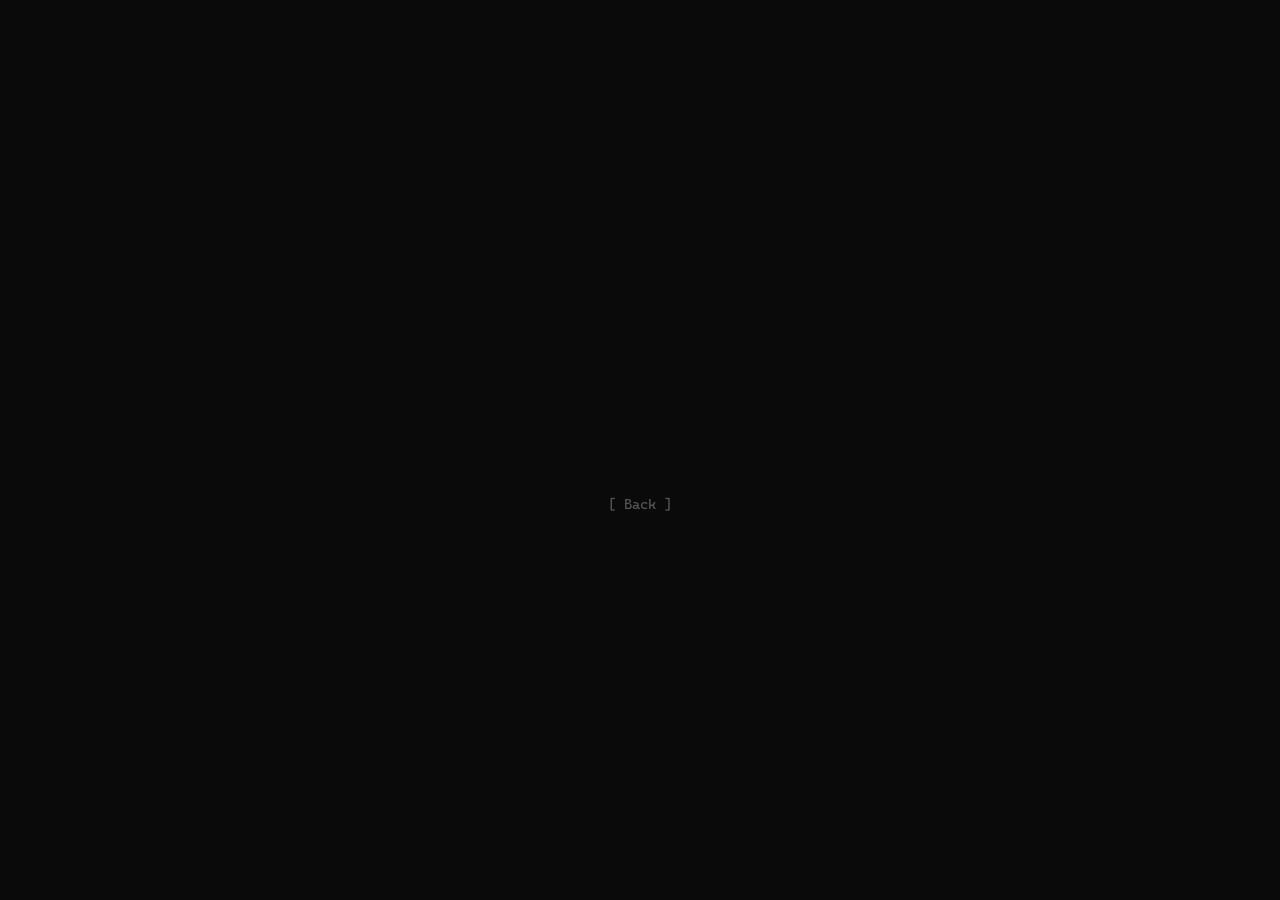
==== video/index.html @ 88e51d90 "Move video player to its own page" ====
<!doctype html>
<html lang="en">
    <head>
        <meta charset="UTF-8" />
        <meta name="viewport" content="width=device-width, initial-scale=1.0" />
        <title>Video - Ruel N. Alarcon</title>
        <link rel="preconnect" href="https://fonts.googleapis.com" />
        <link rel="preconnect" href="https://fonts.gstatic.com" crossorigin />
        <link
            href="https://fonts.googleapis.com/css2?family=Cascadia+Code:ital,wght@0,200..700;1,200..700&display=swap"
            rel="stylesheet"
        />
        <link rel="stylesheet" href="../styles.css" />
    </head>
    <body>
        <div class="container">
            <pre id="logo"></pre>
            <div class="buttons show" id="buttons">
                <a
                    href="../index.html"
                    class="btn"
                    data-default="[ Back ]"
                    data-hover="[ Home ]"
                    >[ Back ]</a
                >
            </div>
        </div>

        <script type="module" src="video.js"></script>
    </body>
</html>
---- styles.css ----
/* Global Styles */
* {
    margin: 0;
    padding: 0;
    box-sizing: border-box;
}

body {
    font-family: "Cascadia Code", monospace;
    background: #0a0a0a;
    color: #fff;
    min-height: 100vh;
    display: flex;
    align-items: center;
    justify-content: center;
}

/* Container */
.container {
    text-align: center;
}

/* Logo */
#logo {
    color: #fff;
    font-size: 12px;
    line-height: 1.15;
    margin-bottom: 3rem;
    white-space: pre;
    cursor: default;
    transition: height 0.4s ease;
    font-family: "Cascadia Code", monospace;
}

#logo .char {
    display: inline-block;
    width: 1ch;
    text-align: center;
}

#logo .char-text {
    cursor: text;
}

#logo .char-space {
    cursor: default;
}

#logo s {
    text-decoration: none;
    font-style: normal;
    display: inline-block;
    cursor: text;
    width: 1ch;
}

/* Buttons */
.buttons {
    opacity: 0;
    transition:
        opacity 0.8s ease-out,
        transform 0.4s ease;
    display: flex;
    flex-direction: column;
    gap: 0.8rem;
    align-items: center;
}

.buttons.show {
    opacity: 1;
}

.btn {
    display: block;
    padding: 0.6rem 0;
    color: #555;
    text-decoration: none;
    transition:
        color 0.15s,
        opacity 0.3s;
    font-size: 14px;
    font-family: "Cascadia Code", monospace;
}

.btn:hover {
    color: #fff;
}

.btn.disabled {
    opacity: 0.3;
    pointer-events: none;
    color: #333;
}

/* Video Button */
#videoBtn {
    color: #333;
    opacity: 0.4;
    transition:
        color 0.3s,
        opacity 0.3s;
}

#videoBtn:hover {
    color: #555;
    opacity: 0.7;
}

#videoBtn.revealed {
    color: #555;
    opacity: 1;
}

#videoBtn.revealed:hover {
    color: #fff;
    opacity: 1;
}

/* Playbar */
#playbar {
    color: #fff;
    font-family: "Cascadia Code", monospace;
    font-size: 12px;
    margin-bottom: 3rem;
    cursor: pointer;
    user-select: none;
    white-space: pre;
    display: inline-block;
    font-variant-ligatures: none;
}
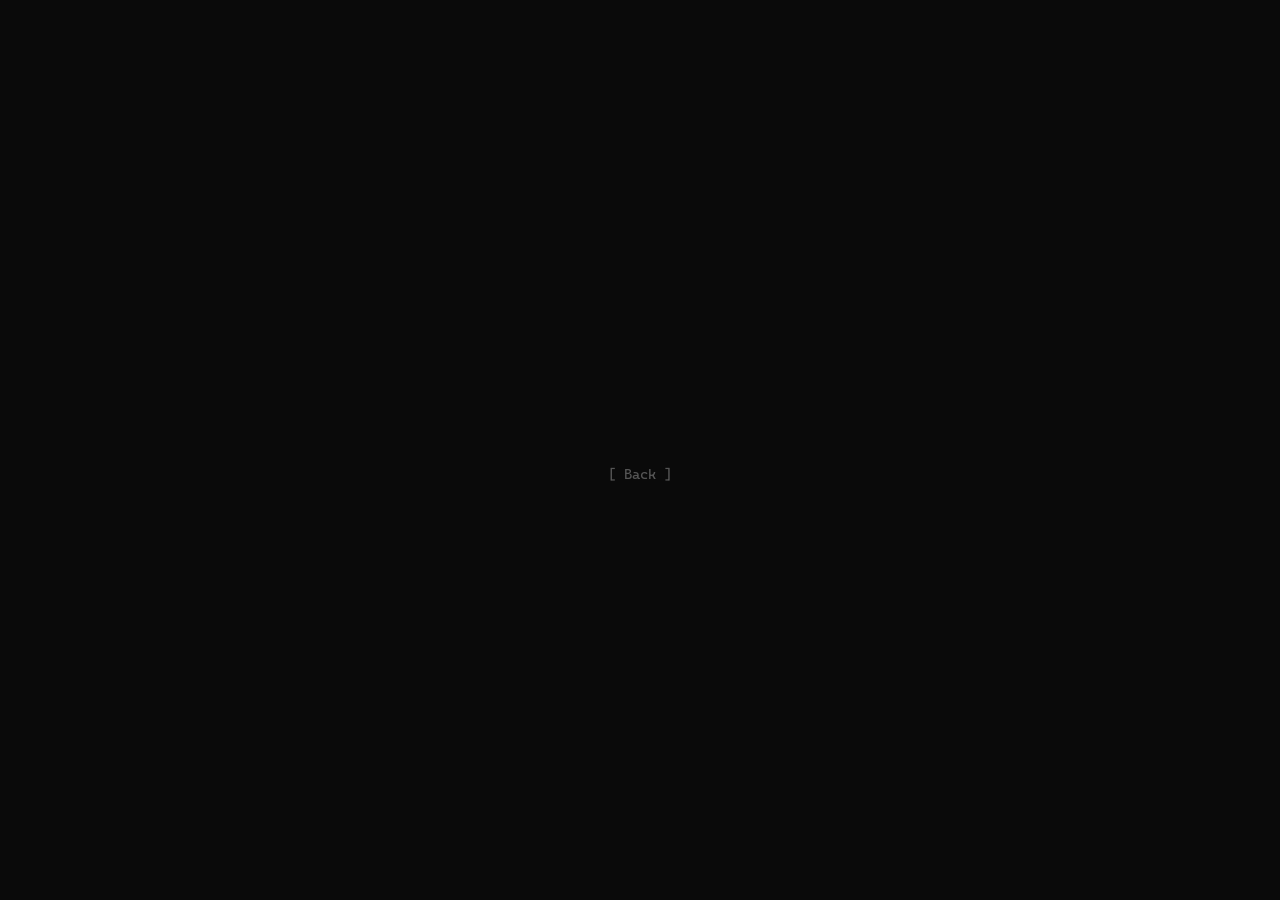
==== commit 1a96f67d: "Modularize video player" ====
--- a/video/index.html
+++ b/video/index.html
@@ -17,7 +17,7 @@
             <pre id="logo"></pre>
             <div class="buttons show" id="buttons">
                 <a
-                    href="../index.html"
+                    href=".."
                     class="btn"
                     data-default="[ Back ]"
                     data-hover="[ Home ]"
@@ -26,6 +26,6 @@
             </div>
         </div>
 
-        <script type="module" src="video.js"></script>
+        <script type="module" src="index.js"></script>
     </body>
 </html>
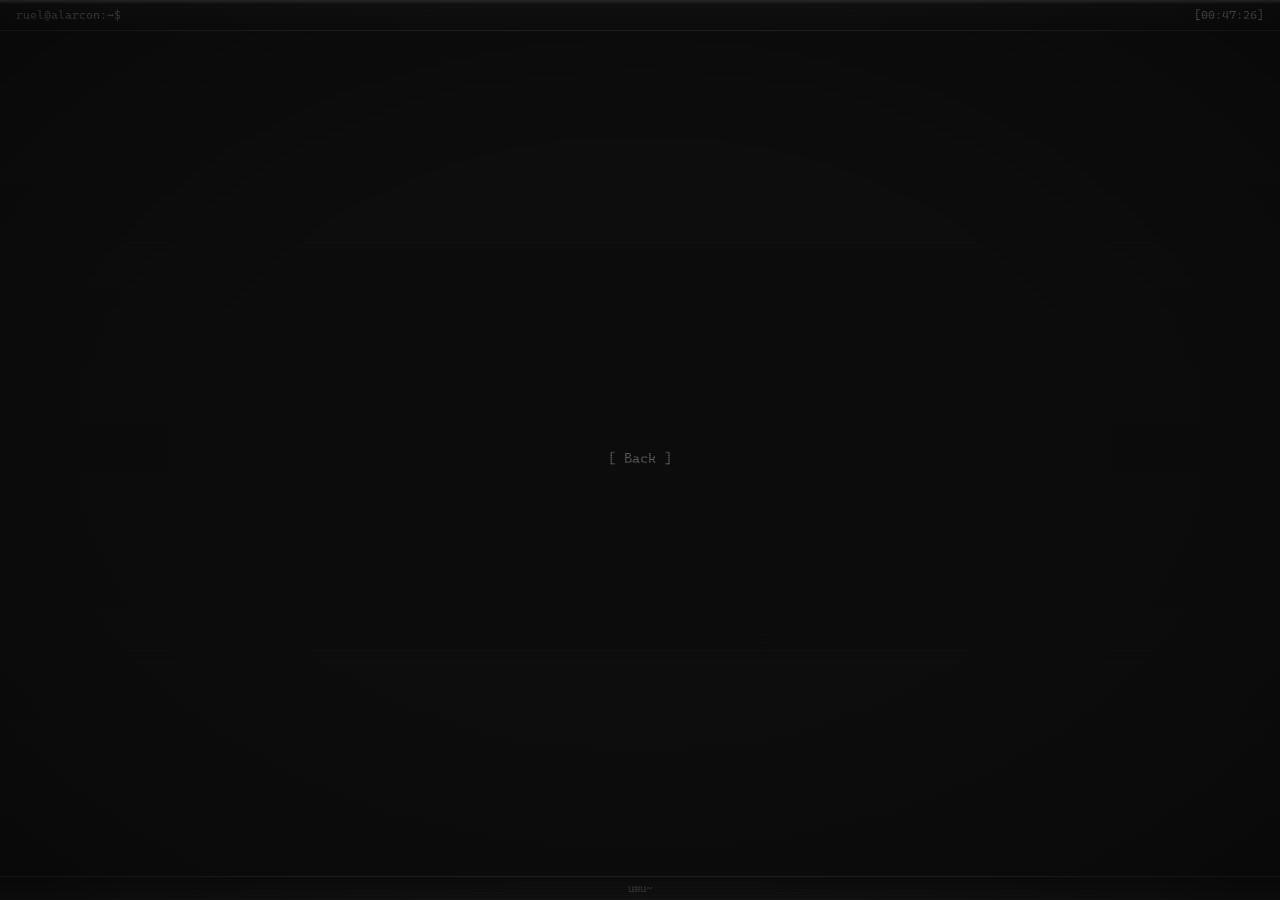
==== commit afdf0144: "Clean up class names and use more semantic html" ====
--- a/video/index.html
+++ b/video/index.html
@@ -3,7 +3,7 @@
     <head>
         <meta charset="UTF-8" />
         <meta name="viewport" content="width=device-width, initial-scale=1.0" />
-        <title>Video - Ruel N. Alarcon</title>
+        <title>ruel@alarcon:~$ video</title>
         <link rel="preconnect" href="https://fonts.googleapis.com" />
         <link rel="preconnect" href="https://fonts.gstatic.com" crossorigin />
         <link
@@ -13,18 +13,44 @@
         <link rel="stylesheet" href="../styles.css" />
     </head>
     <body>
-        <div class="container">
-            <pre id="logo"></pre>
-            <div class="buttons show" id="buttons">
-                <a
-                    href=".."
-                    class="btn"
-                    data-default="[ Back ]"
-                    data-hover="[ Home ]"
-                    >[ Back ]</a
-                >
-            </div>
+        <!-- CRT Effect Overlay -->
+        <div class="crt-effect">
+            <div class="crt-effect__overlay"></div>
+            <div class="crt-effect__scanlines"></div>
+            <div class="crt-effect__flicker"></div>
         </div>
+
+        <!-- Terminal Header -->
+        <header class="terminal-header">
+            <span class="terminal-header__prompt">ruel@alarcon:~$</span>
+            <time class="terminal-header__time" id="terminalTime"></time>
+        </header>
+
+        <!-- Main Content -->
+        <main class="site-main">
+            <!-- Hero Section (Video Page) -->
+            <section class="hero" id="hero">
+                <div class="hero__container">
+                    <div id="video"></div>
+                    <div class="hero__content show" id="heroContent">
+                        <nav class="hero__nav">
+                            <a
+                                href=".."
+                                class="nav-link"
+                                data-default="[ Back ]"
+                                data-hover="[ Home ]"
+                                >[ Back ]</a
+                            >
+                        </nav>
+                    </div>
+                </div>
+            </section>
+        </main>
+
+        <!-- Terminal Footer -->
+        <footer class="terminal-footer">
+            <span>uwu~</span>
+        </footer>
 
         <script type="module" src="index.js"></script>
     </body>
--- a/styles.css
+++ b/styles.css
@@ -10,18 +10,269 @@
     background: #0a0a0a;
     color: #fff;
     min-height: 100vh;
+    position: relative;
+    overflow-x: hidden;
+    overflow-y: auto;
+}
+
+/* =============================================
+   CRT Effect
+   ============================================= */
+
+.crt-effect {
+    position: fixed;
+    top: 0;
+    left: 0;
+    width: 100%;
+    height: 100%;
+    pointer-events: none;
+    z-index: 9999;
+    overflow: hidden;
+}
+
+.crt-effect__overlay {
+    position: absolute;
+    top: 0;
+    left: 0;
+    width: 100%;
+    height: 100%;
+    background:
+        radial-gradient(
+            ellipse at center,
+            transparent 0%,
+            transparent 40%,
+            rgba(0, 0, 0, 0.2) 70%,
+            rgba(0, 0, 0, 0.6) 100%
+        ),
+        linear-gradient(
+            180deg,
+            rgba(0, 50, 0, 0.03) 0%,
+            transparent 50%,
+            rgba(0, 30, 0, 0.05) 100%
+        );
+}
+
+.crt-effect__scanlines {
+    position: absolute;
+    top: 0;
+    left: 0;
+    width: 100%;
+    height: 100%;
+    background: repeating-linear-gradient(
+        0deg,
+        transparent,
+        transparent 1px,
+        rgba(0, 0, 0, 0.4) 1px,
+        rgba(0, 0, 0, 0.4) 2px
+    );
+    animation: scanline-move 10s linear infinite;
+}
+
+.crt-effect__scanlines::before {
+    content: "";
+    position: absolute;
+    top: 0;
+    left: 0;
+    width: 100%;
+    height: 4px;
+    background: linear-gradient(
+        180deg,
+        rgba(255, 255, 255, 0.1) 0%,
+        rgba(255, 255, 255, 0.05) 50%,
+        transparent 100%
+    );
+    animation: scanline-refresh 4s linear infinite;
+}
+
+@keyframes scanline-move {
+    0% {
+        background-position: 0 0;
+    }
+    100% {
+        background-position: 0 100px;
+    }
+}
+
+@keyframes scanline-refresh {
+    0% {
+        top: -4px;
+        opacity: 0;
+    }
+    5% {
+        opacity: 1;
+    }
+    95% {
+        opacity: 1;
+    }
+    100% {
+        top: calc(100% + 4px);
+        opacity: 0;
+    }
+}
+
+.crt-effect__flicker {
+    position: absolute;
+    top: 0;
+    left: 0;
+    width: 100%;
+    height: 100%;
+    background: rgba(255, 255, 255, 0.02);
+    animation: flicker 0.1s infinite;
+}
+
+@keyframes flicker {
+    0%,
+    100% {
+        opacity: 0.02;
+    }
+    10% {
+        opacity: 0.04;
+    }
+    20% {
+        opacity: 0.01;
+    }
+    30% {
+        opacity: 0.03;
+    }
+    40% {
+        opacity: 0.02;
+    }
+    50% {
+        opacity: 0.05;
+    }
+    60% {
+        opacity: 0.01;
+    }
+    70% {
+        opacity: 0.03;
+    }
+    80% {
+        opacity: 0.02;
+    }
+    90% {
+        opacity: 0.04;
+    }
+}
+
+/* =============================================
+   Terminal Header
+   ============================================= */
+
+.terminal-header {
+    position: fixed;
+    top: 0;
+    left: 0;
+    right: 0;
+    padding: 0.5rem 1rem;
+    background: linear-gradient(
+        180deg,
+        rgba(20, 20, 20, 0.95),
+        rgba(10, 10, 10, 0.9)
+    );
+    border-bottom: 1px solid #333;
+    display: flex;
+    justify-content: space-between;
+    font-size: 0.75rem;
+    color: #666;
+    z-index: 100;
+    backdrop-filter: blur(4px);
+}
+
+.terminal-header__prompt {
+    color: #666;
+}
+
+.terminal-header__time {
+    color: #888;
+}
+
+/* =============================================
+   Terminal Footer
+   ============================================= */
+
+.terminal-footer {
+    position: fixed;
+    bottom: 0;
+    left: 0;
+    right: 0;
+    padding: 0.3rem 1rem;
+    background: linear-gradient(
+        0deg,
+        rgba(20, 20, 20, 0.95),
+        rgba(10, 10, 10, 0.9)
+    );
+    border-top: 1px solid #333;
+    font-size: 0.7rem;
+    color: #444;
+    text-align: center;
+    z-index: 100;
+}
+
+/* =============================================
+   Main Layout
+   ============================================= */
+
+.site-main {
+    position: relative;
+}
+
+/* =============================================
+   Section Base Styles
+   ============================================= */
+
+.section {
+    min-height: 100vh;
     display: flex;
     align-items: center;
     justify-content: center;
-}
-
-/* Container */
-.container {
+    padding: 6rem 2rem 4rem;
+    position: relative;
+}
+
+.section__container {
     text-align: center;
-}
-
-/* Logo */
-#logo {
+    width: 100%;
+    max-width: 1200px;
+    margin: 0 auto;
+}
+
+.section__title {
+    font-size: 18px;
+    color: #888;
+    margin-bottom: 3rem;
+    font-weight: normal;
+    font-family: "Cascadia Code", monospace;
+}
+
+.section__content {
+    max-width: 800px;
+    margin: 0 auto;
+}
+
+.placeholder {
+    color: #555;
+    font-size: 14px;
+}
+
+/* =============================================
+   Hero Section
+   ============================================= */
+
+.hero {
+    min-height: 100vh;
+    display: flex;
+    align-items: center;
+    justify-content: center;
+    padding: 2.5rem 2rem 1.5rem;
+    position: relative;
+}
+
+.hero__container {
+    text-align: center;
+    width: 100%;
+}
+
+.hero__logo {
     color: #fff;
     font-size: 12px;
     line-height: 1.15;
@@ -32,46 +283,32 @@
     font-family: "Cascadia Code", monospace;
 }
 
-#logo .char {
+.hero__logo .char {
     display: inline-block;
     width: 1ch;
     text-align: center;
 }
 
-#logo .char-text {
-    cursor: text;
-}
-
-#logo .char-space {
-    cursor: default;
-}
-
-#logo s {
-    text-decoration: none;
-    font-style: normal;
+.hero__content {
+    opacity: 0;
+    transition: opacity 0.8s ease-out;
+}
+
+.hero__content.show {
+    opacity: 1;
+}
+
+.hero__nav {
+    display: flex;
+    flex-direction: row;
+    gap: 1.5rem;
+    align-items: center;
+    justify-content: center;
+    margin-bottom: 2rem;
+}
+
+.nav-link {
     display: inline-block;
-    cursor: text;
-    width: 1ch;
-}
-
-/* Buttons */
-.buttons {
-    opacity: 0;
-    transition:
-        opacity 0.8s ease-out,
-        transform 0.4s ease;
-    display: flex;
-    flex-direction: column;
-    gap: 0.8rem;
-    align-items: center;
-}
-
-.buttons.show {
-    opacity: 1;
-}
-
-.btn {
-    display: block;
     padding: 0.6rem 0;
     color: #555;
     text-decoration: none;
@@ -82,18 +319,17 @@
     font-family: "Cascadia Code", monospace;
 }
 
-.btn:hover {
-    color: #fff;
-}
-
-.btn.disabled {
+.nav-link:hover {
+    color: #fff;
+}
+
+.nav-link.disabled {
     opacity: 0.3;
     pointer-events: none;
     color: #333;
 }
 
-/* Video Button */
-#videoBtn {
+.nav-link--secret {
     color: #333;
     opacity: 0.4;
     transition:
@@ -101,22 +337,107 @@
         opacity 0.3s;
 }
 
-#videoBtn:hover {
+.nav-link--secret:hover {
     color: #555;
     opacity: 0.7;
 }
 
-#videoBtn.revealed {
+.nav-link--secret.revealed {
     color: #555;
     opacity: 1;
 }
 
-#videoBtn.revealed:hover {
+.nav-link--secret.revealed:hover {
     color: #fff;
     opacity: 1;
 }
 
-/* Playbar */
+.hero__description {
+    color: #666;
+    font-size: 0;
+    font-family: "Cascadia Code", monospace;
+    margin-top: 0.5rem;
+    height: 0;
+    white-space: pre-wrap;
+    max-width: 650px;
+    margin-left: auto;
+    margin-right: auto;
+    overflow: visible;
+}
+
+.hero__description-text,
+.terminal-cursor {
+    font-size: 14px;
+}
+
+.hero__description-text {
+    display: inline;
+}
+
+.hero__description-text.highlighted {
+    background: #444;
+    color: #fff;
+}
+
+/* =============================================
+   Terminal Cursor
+   ============================================= */
+
+.terminal-cursor {
+    animation: blink 1s step-end infinite;
+    display: inline-block;
+    vertical-align: baseline;
+}
+
+.terminal-cursor--block {
+    background: #666;
+    color: #666;
+    padding: 0;
+    margin: 0;
+}
+
+.terminal-cursor--insert {
+    background: transparent;
+    color: transparent;
+    border-left: 3px solid #666;
+    margin-left: 0;
+    padding-left: 3px;
+    animation: none;
+    height: 1.2em;
+    display: inline-block;
+    vertical-align: bottom;
+}
+
+.terminal-cursor.animating {
+    animation: none;
+}
+
+@keyframes blink {
+    0%,
+    50% {
+        opacity: 1;
+    }
+    50.1%,
+    100% {
+        opacity: 0;
+    }
+}
+
+/* =============================================
+   Video Page Specific Styles
+   ============================================= */
+
+#video {
+    margin-bottom: 3rem;
+    cursor: text;
+}
+
+body:has(#video) .hero__nav {
+    flex-direction: column;
+    gap: 0.8rem;
+    margin-bottom: 3rem;
+}
+
 #playbar {
     color: #fff;
     font-family: "Cascadia Code", monospace;
